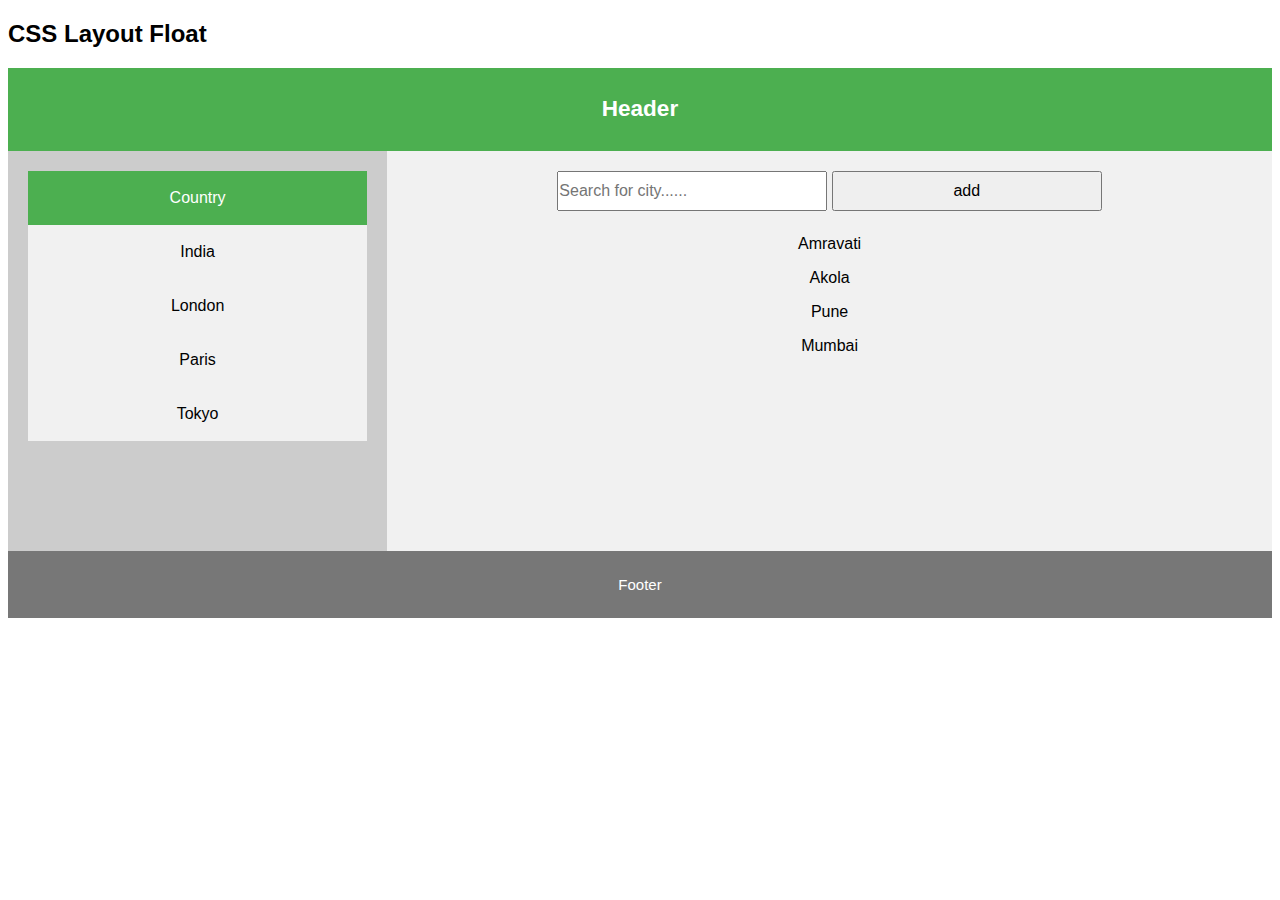
==== india.html @ 369b54d7 "display changes" ====
<!DOCTYPE html>
<html >
<head>
<title>CSS Template</title>
  <link rel="stylesheet" type="text/css" href="style.css"/>
  <script type="text/javascript" src="script.js"></script>
</head>

<body>
<h2>CSS Layout Float</h2>
<header>
  <h2>Header</h2>
</header>
<section>
  <nav>
    <ul>
      <li><a class="active" href="index.html">Country</a></li>
      <li><a href="#India">India</a></li>
      <li><a href="#London">London</a></li>
      <li><a href="#Paris">Paris</a></li>
      <li><a href="#Tokyo">Tokyo</a></li>
    </ul>
  </nav>
  
  <article>
   
    <div class="search-container">   
        <input type="text" list="datalist" onkeyup="suggest(this.value)" id ="myInput" placeholder="Search for city......">
         <input onclick="myFunction()" type="button" value="add">
        <ul id="myUL" >
              <li>Amravati</li>
              <li>Akola</li>
              <li>Pune</li>
              <li>Mumbai</li>
            </ul>
            <datalist id="datalist">
               <option value="Amravati">
               <option value="Akola">
              <option value="Pune">
              <option value="Mumbai">
            </datalist>
    </div> 
  </article>
</section>

<footer>
  <p>Footer</p>
</footer>
  </body>
</html>
---- style.css ----
/*Part 1 Basic structure */

* {
  box-sizing: border-box;
}

body {
  font-family: Arial, Helvetica, sans-serif;
}

header {
  background-color: #4CAF50;
  padding: 10px 20px;
  text-align: center;
  font-size: 15px;
  color: white;
}

nav {
  float: left;
  width: 30%;
  height: 400px; 
  background: #ccc;
  padding: 20px;
}


article {
  float: left;
  padding: 20px;
  width: 70%;
  background-color: #f1f1f1;
  height: 400px;
}


section:after {
  content: "";
  display: table;
  clear: both;
}


footer {
  background-color: #777;
   padding: 10px 20px;
  text-align: center;
  font-size: 15px;
  color: white;
}


/*************************************************************/
/*Part 2 Side menu */

 nav ul {
  list-style-type: none;
  margin: 0;
  padding: 0;
  text-align: center;
  background-color: #f1f1f1;
}

 li a {
  display: block;
  color: #000;
  padding: 18px 16px;
  text-decoration: none;
}

li a.active {
  background-color: #4CAF50;
  color: white;
}

li a:hover:not(.active) {
  background-color: #555;
  color: white;
}

/*************************************************************/

/*Part 3 Search button Drop Down */

.search-container{
  text-align: center;
  color: white;
} 

.search-container input {
  padding: 0px;
  height: 40px;
  width: 270px;

  font-size: 16px;

}

.search-container button {
    box-sizing: border-box;
  padding: 20px 0px 12px 25px;
}


/*************************************************************/
.search-container ul{
  list-style-type: none;
  margin: 20;
  padding: 0;
  text-align: center;
  color: black;
}

.search-container li{
  color: black;
  display: block;
  padding: 8px 16px;
}
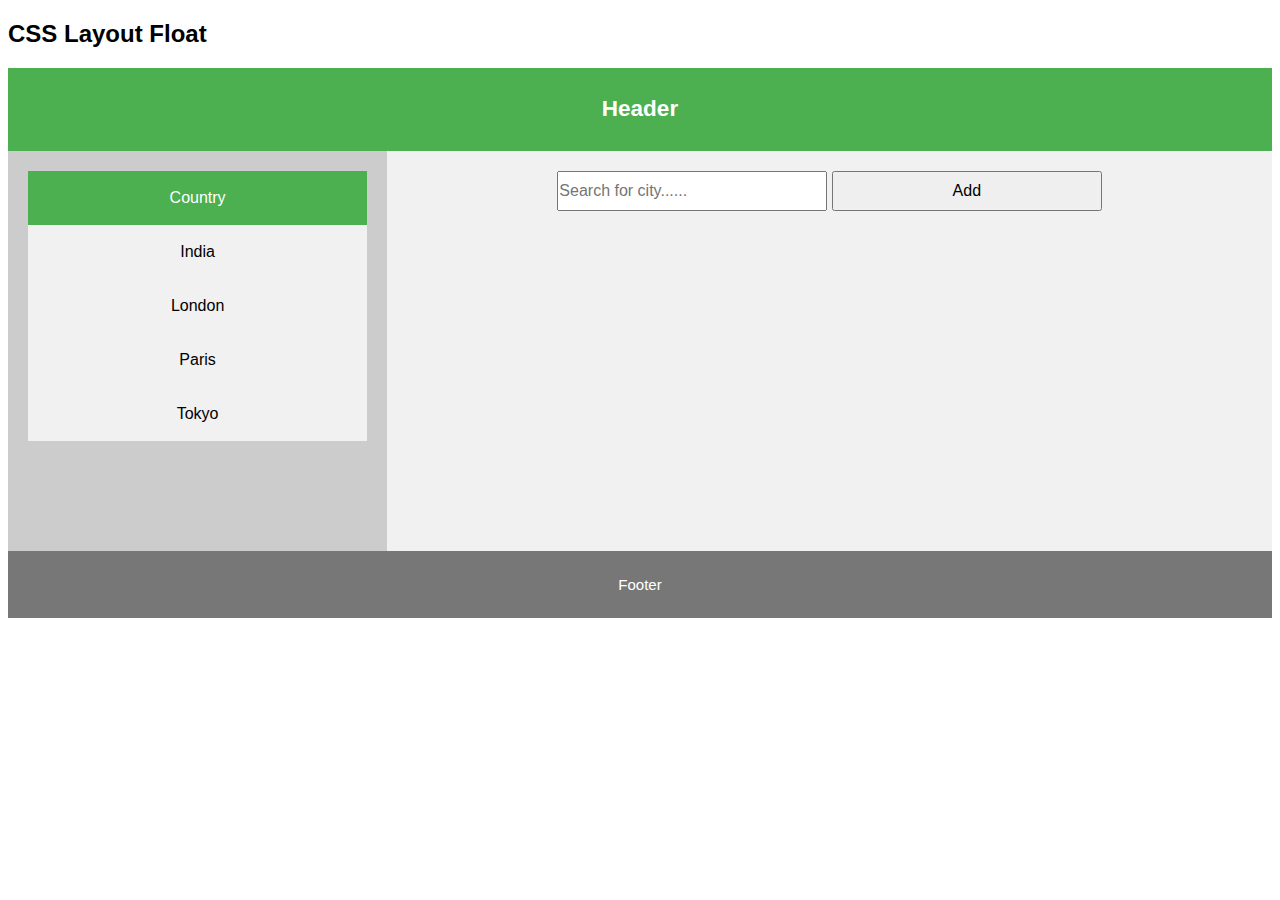
==== commit 53b77bc4: "Added localStorage" ====
--- a/india.html
+++ b/india.html
@@ -6,7 +6,7 @@
   <script type="text/javascript" src="script.js"></script>
 </head>
 
-<body>
+<body onload="preList()">
 <h2>CSS Layout Float</h2>
 <header>
   <h2>Header</h2>
@@ -25,19 +25,12 @@
   <article>
    
     <div class="search-container">   
-        <input type="text" list="datalist" onkeyup="suggest(this.value)" id ="myInput" placeholder="Search for city......">
-         <input onclick="myFunction()" type="button" value="add">
+        <input type="text" list="datalist" onkeyup="search(this.value)" id ="myInput" placeholder="Search for city......">
+         <input onclick="myFunction()" type="button" value="Add">
         <ul id="myUL" >
-              <li>Amravati</li>
-              <li>Akola</li>
-              <li>Pune</li>
-              <li>Mumbai</li>
             </ul>
-            <datalist id="datalist">
-               <option value="Amravati">
-               <option value="Akola">
-              <option value="Pune">
-              <option value="Mumbai">
+
+            <datalist id="datalist" >
             </datalist>
     </div> 
   </article>
--- a/style.css
+++ b/style.css
@@ -104,6 +104,7 @@
 
 
 /*************************************************************/
+
 .search-container ul{
   list-style-type: none;
   margin: 20;
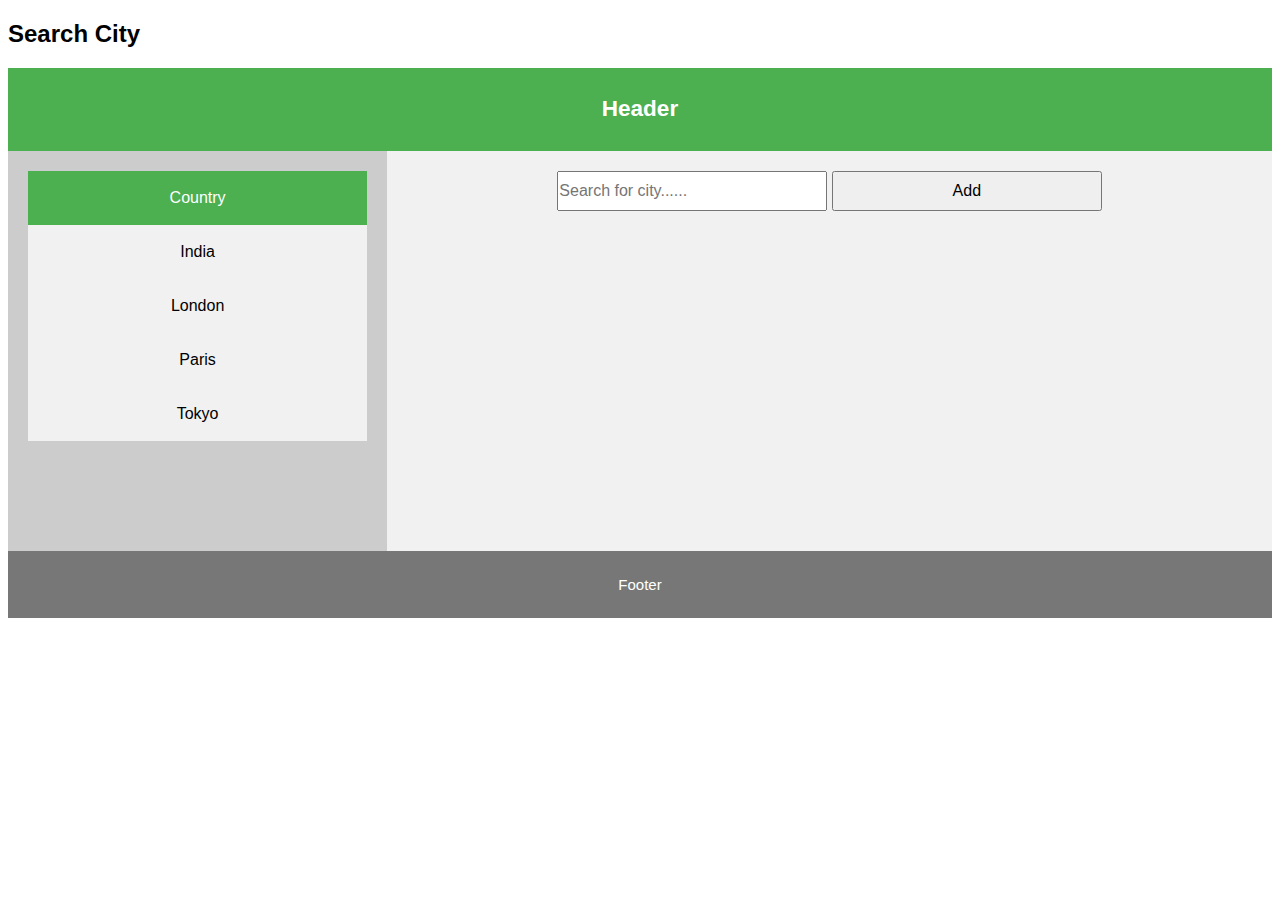
==== commit 52b8a398: "Working with edit and delete option" ====
--- a/india.html
+++ b/india.html
@@ -7,7 +7,7 @@
 </head>
 
 <body onload="preList()">
-<h2>CSS Layout Float</h2>
+<h2>Search City</h2>
 <header>
   <h2>Header</h2>
 </header>
@@ -24,15 +24,14 @@
   
   <article>
    
-    <div class="search-container">   
+    <div class="search-container" >   
         <input type="text" list="datalist" onkeyup="search(this.value)" id ="myInput" placeholder="Search for city......">
-         <input onclick="myFunction()" type="button" value="Add">
-        <ul id="myUL" >
-            </ul>
-
+         <input onclick="AddFunction()" type="button" value="Add">      
             <datalist id="datalist" >
             </datalist>
     </div> 
+    <table id="table" >
+    </table>
   </article>
 </section>
 
--- a/style.css
+++ b/style.css
@@ -119,3 +119,18 @@
   padding: 8px 16px;
 }
 
+
+/********************************************/
+ 
+table{
+  margin: 10px 250px;
+  padding: 10px 10px 10px;
+  text-align: center;
+  background-color: #f1f1f1;
+  overflow:auto;
+}
+
+table td{
+  overflow:auto;
+  padding: 10px 20px 10px;
+}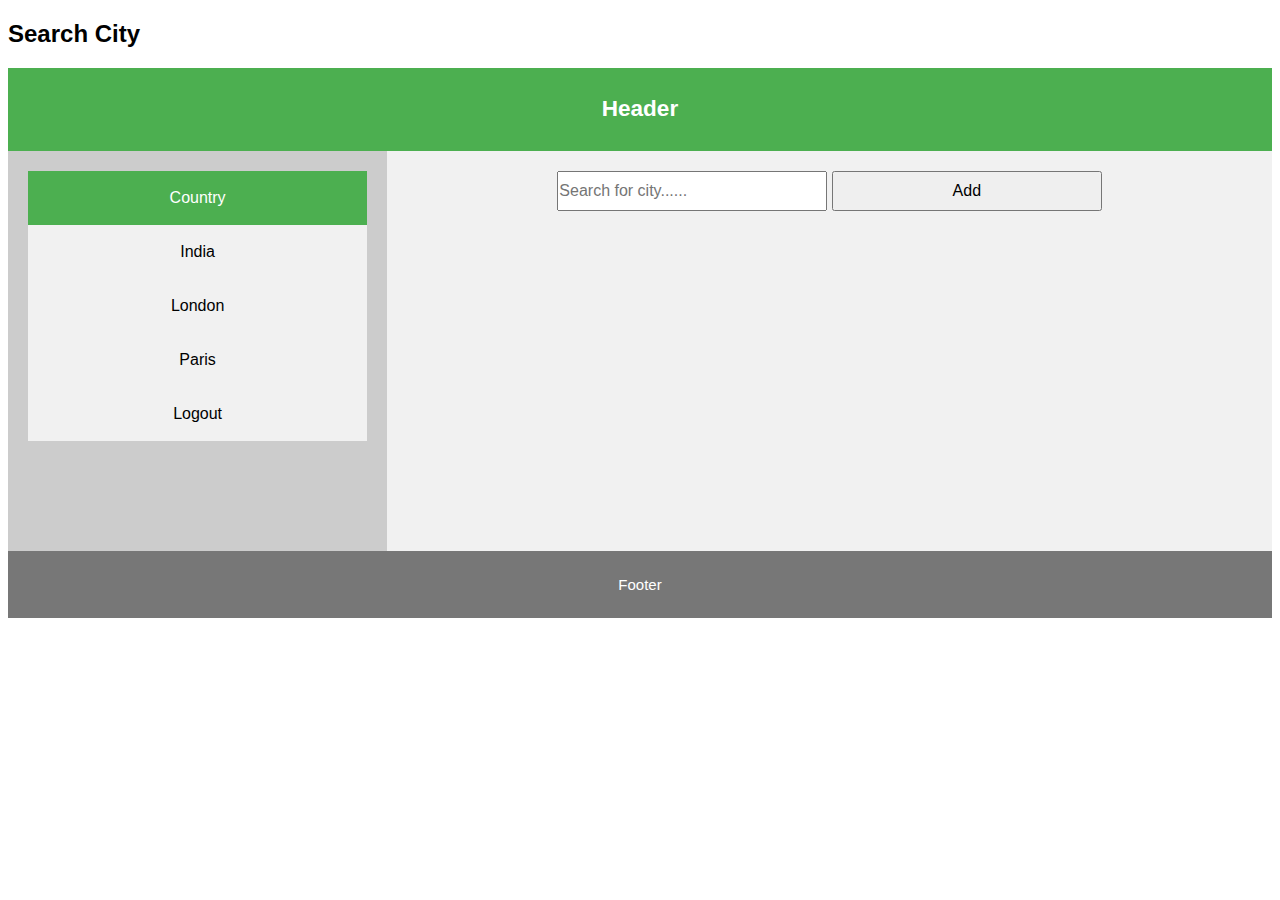
==== commit 4c6d7a2b: "done with local storage Add Edit Delete" ====
--- a/india.html
+++ b/india.html
@@ -18,7 +18,7 @@
       <li><a href="#India">India</a></li>
       <li><a href="#London">London</a></li>
       <li><a href="#Paris">Paris</a></li>
-      <li><a href="#Tokyo">Tokyo</a></li>
+       <li><a href="index.html">Logout</a></li>
     </ul>
   </nav>
   
--- a/style.css
+++ b/style.css
@@ -127,6 +127,8 @@
   padding: 10px 10px 10px;
   text-align: center;
   background-color: #f1f1f1;
+  height:70%; 
+  width:10%;
   overflow:auto;
 }
 
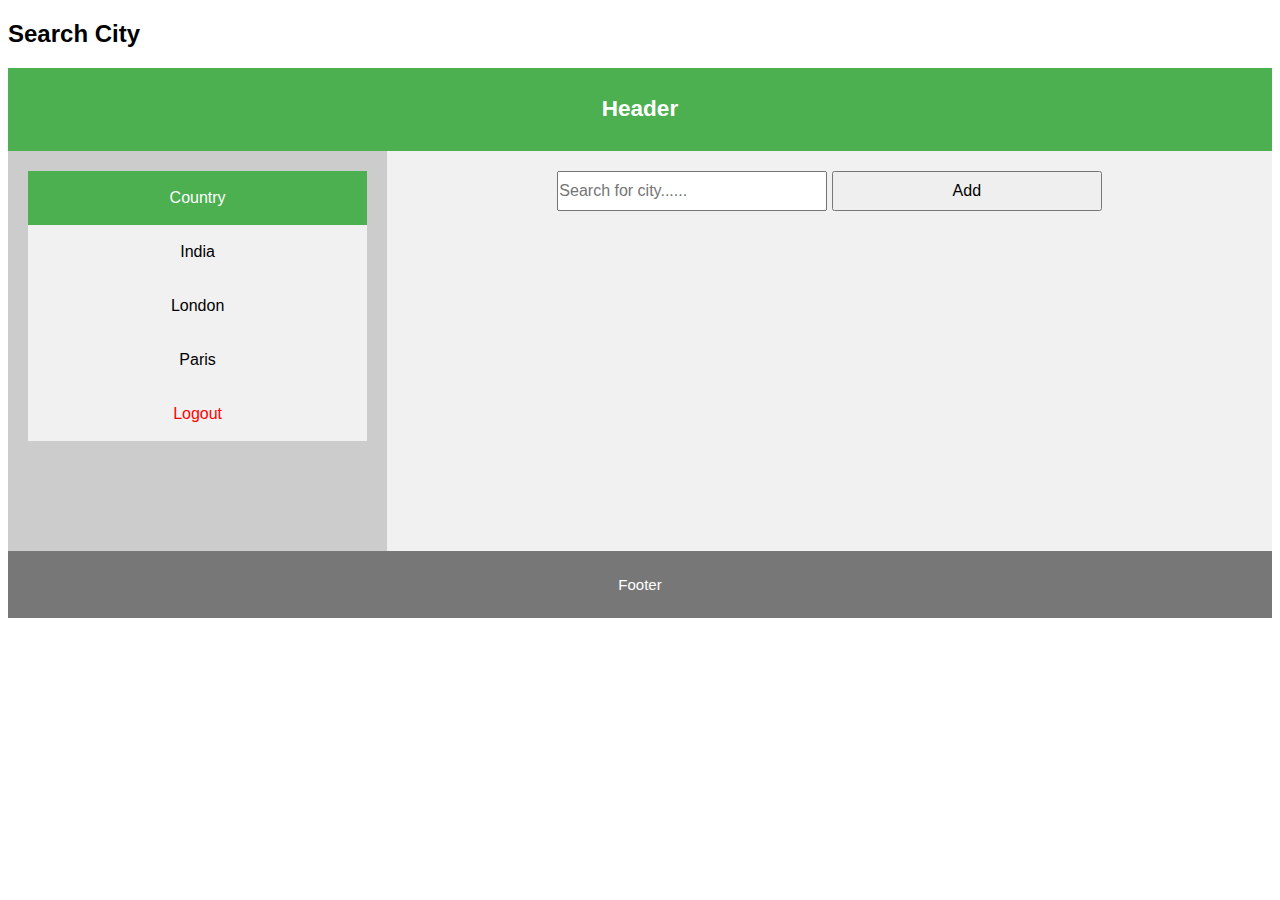
==== commit aaa06b60: "done with local storage Add Edit Delete" ====
--- a/india.html
+++ b/india.html
@@ -18,7 +18,7 @@
       <li><a href="#India">India</a></li>
       <li><a href="#London">London</a></li>
       <li><a href="#Paris">Paris</a></li>
-       <li><a href="index.html">Logout</a></li>
+       <li><a style="color:red;" href="index.html">Logout</a></li>
     </ul>
   </nav>
   
